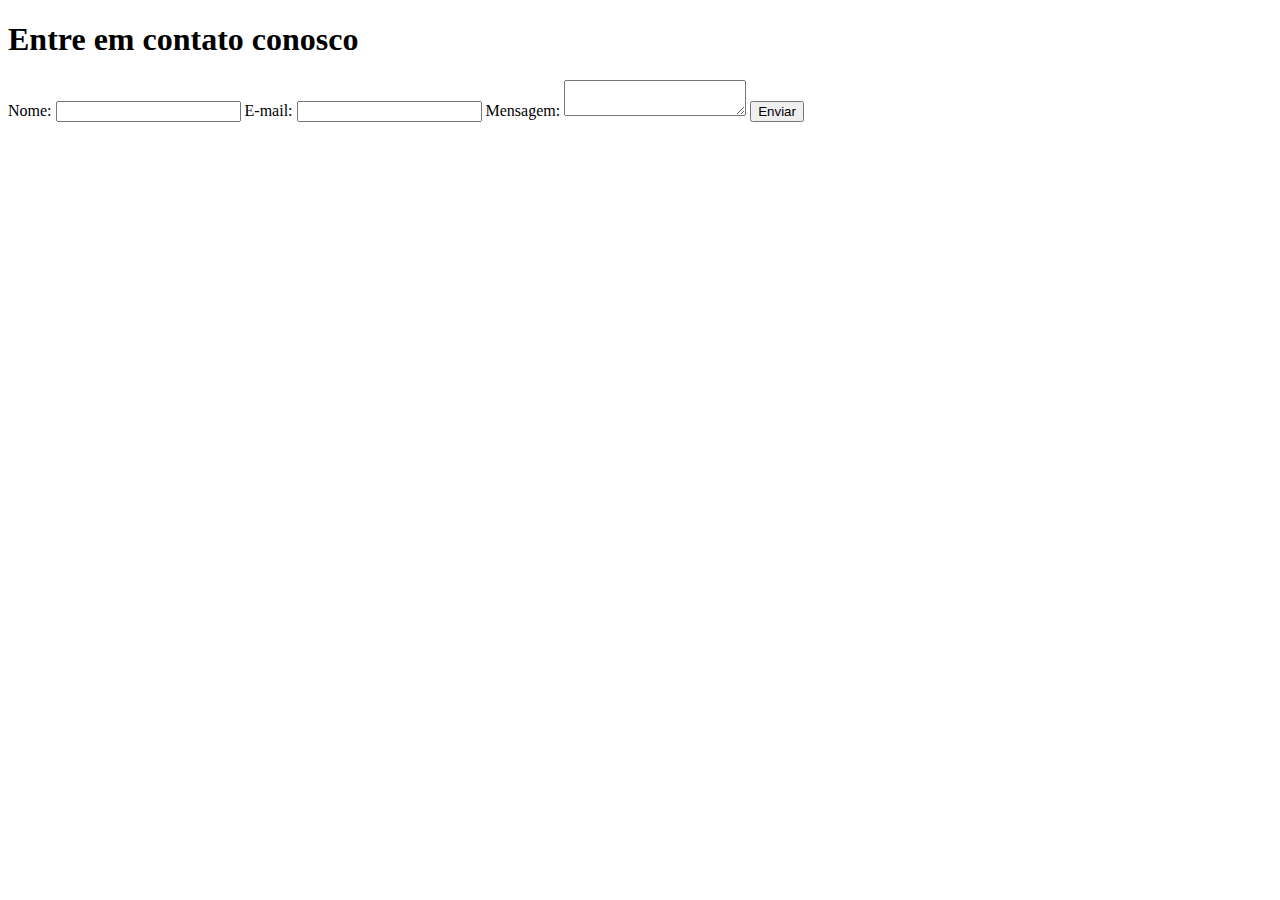
==== contato.html @ 1a305865 "alteração formulario home" ====
<!DOCTYPE html>
<html lang="pt">
<head>
    <meta charset="UTF-8">
    <meta name="viewport" content="width=device-width, initial-scale=1.0">
    <title>Contato</title>
    <link rel="stylesheet" href="styles.css">
</head>
<body>
    <div class="container">
        <h1>Entre em contato conosco</h1>
        <form id="contact-form">
            <label for="name">Nome:</label>
            <input type="text" id="name" name="name" required>
            
            <label for="email">E-mail:</label>
            <input type="email" id="email" name="email" required>
            
            <label for="message">Mensagem:</label>
            <textarea id="message" name="message" required></textarea>
            
            <button type="submit">Enviar</button>
        </form>
    </div>
    <script src="script.js"></script>
</body>
</html>
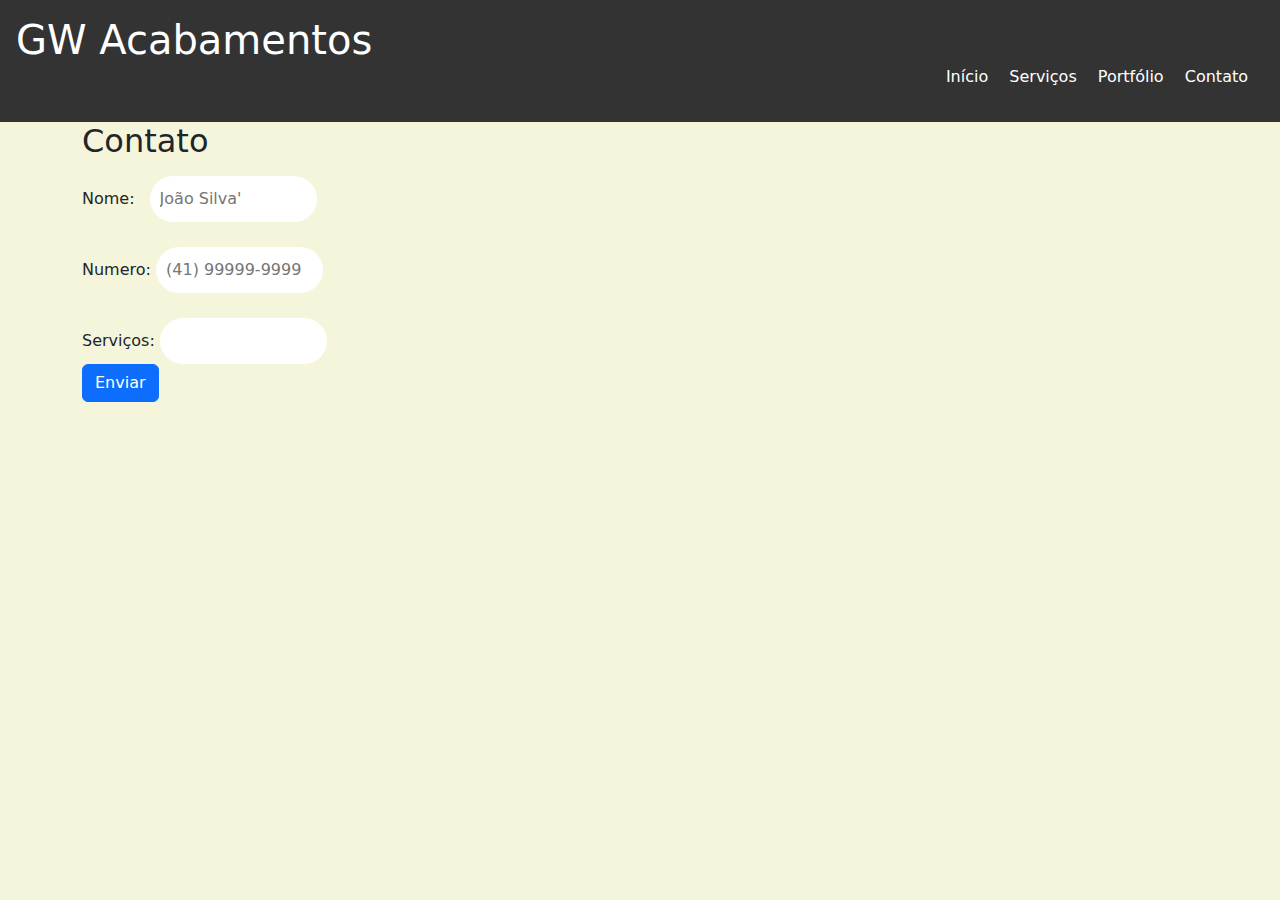
==== commit 7f1134ac: "alteração Carousel imagens portifolio, adicão formulario serviços e adição section valores" ====
--- a/contato.html
+++ b/contato.html
@@ -1,27 +1,45 @@
 <!DOCTYPE html>
 <html lang="pt">
 <head>
+    <link href="https://cdn.jsdelivr.net/npm/bootstrap@5.3.2/dist/css/bootstrap.min.css" rel="stylesheet">
     <meta charset="UTF-8">
     <meta name="viewport" content="width=device-width, initial-scale=1.0">
     <title>Contato</title>
-    <link rel="stylesheet" href="styles.css">
+    <link rel="stylesheet" href="contato.css">
 </head>
 <body>
-    <div class="container">
-        <h1>Entre em contato conosco</h1>
-        <form id="contact-form">
-            <label for="name">Nome:</label>
-            <input type="text" id="name" name="name" required>
-            
-            <label for="email">E-mail:</label>
-            <input type="email" id="email" name="email" required>
-            
-            <label for="message">Mensagem:</label>
-            <textarea id="message" name="message" required></textarea>
-            
-            <button type="submit">Enviar</button>
+    <body>
+        <header>
+            <h1 class="left">GW Acabamentos</h1>
+            <nav class="right">
+                <ul>
+                    <li><a href="inicio.html">Início</a></li>
+                    <li><a href="Serviços.html">Serviços</a></li>
+                    <li><a href="#portfolio">Portfólio</a></li>
+                    <li><a href="contato.html">Contato</a></li>
+                </ul>
+            </nav>
+        </header>
+    <section id="contato">
+        <div class="container">
+        <h2>Contato</h2>
+        <form action="contato.js" method="POST">
+            Nome:ㅤﾠ<input type="text" name="nome" placeholder="João Silva'" class="inputs">
+            <br>
+            <br>
+            Numero: <input type="text" name="valor" placeholder="(41) 99999-9999" class="inputs">
+            <br>
+
+            <br>
+            Serviços: <input type="text" name="descricao" class="inputs">
+            <br>
+            <button type="submit" class="btn btn-primary">
+                Enviar
+            </button>
         </form>
     </div>
+    </section>
     <script src="script.js"></script>
+    <script src="https://cdn.jsdelivr.net/npm/bootstrap@5.3.2/dist/js/bootstrap.bundle.min.js"></script>
 </body>
 </html>--- a/contato.css
+++ b/contato.css
@@ -0,0 +1,79 @@
+body {
+    background-color: beige;
+    line-height: 1.6;
+}
+header {
+    background-color: #333;
+    color: white;
+    text-align: center;
+    padding: 1rem;
+}
+
+header h1 {
+    margin: 0;
+}
+
+nav ul {
+    padding: 0;
+    list-style-type: none;
+}
+
+nav ul li {
+    display: inline;
+    margin-right: 1rem;
+}
+
+nav ul li a {
+    color: white;
+    text-decoration: none;
+}
+
+main {
+    padding: 2rem;
+}
+
+section {
+    margin-bottom: 2rem;
+}
+
+section h2 {
+    margin-bottom: 1rem;
+}
+
+.gallery {
+    display: grid;
+    grid-template-columns: repeat(3, 1fr);
+    gap: 1rem;
+}
+
+.gallery img {
+    width: 100%;
+    height: auto;
+}
+
+footer {
+    background-color: #333;
+    color: white;
+    /*text-align: center;*/
+    margin-left: auto;
+    margin-right: auto;
+    width: 100%;
+}
+
+.inputs{
+	width: 15%;
+	margin: 0 auto;
+	padding: 10px;
+	border: none;
+	margin-bottom: auto;
+	border-radius: 50px;}
+
+    .center{text-align: center; width: 100%;}
+
+    .left{
+        text-align: left;
+    }
+
+    .right{
+        text-align: right;
+    }